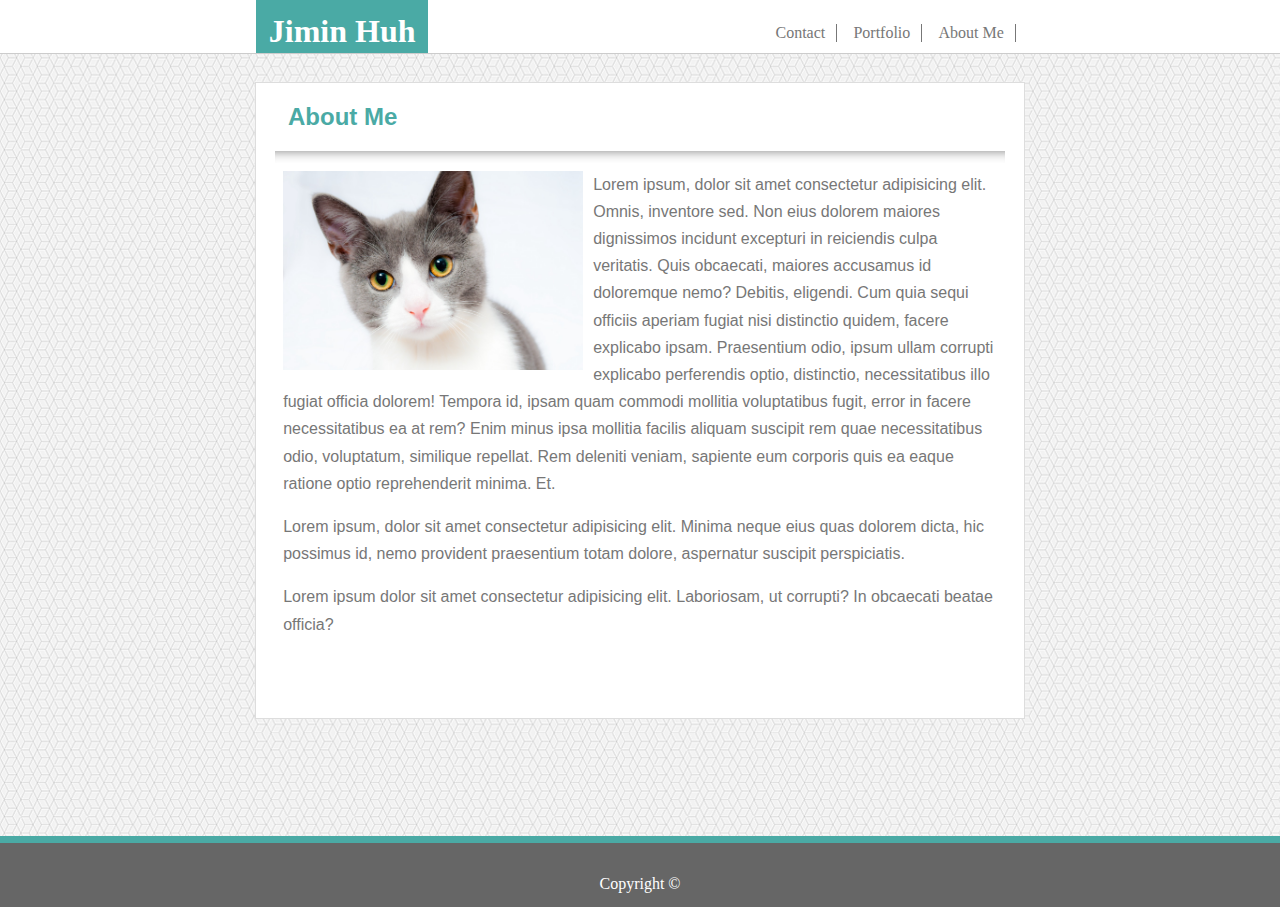
==== index.html @ 7348b09d "added bsic-portfolio to begin media queries" ====
<!DOCTYPE html>
<html lang="en">
<head>
    <meta charset="UTF-8">
    <meta name="viewport" content="width=device-width, initial-scale=1.0">
    <meta http-equiv="X-UA-Compatible" content="ie=edge">
    <link rel="stylesheet" href="assets/css/style.css">
    <title>Jimin Huh Portfolio</title>
</head>
<body>
    <div class="container">
        <header>
            <nav class="navbar">
                <div class="wrapper">
                    <h1>Jimin Huh</h1>
                    <ul>
                        <li><a href="index.html">About Me</a></li>
                        <li><a href="portfolio.html">Portfolio</a></li>
                        <li><a href="contact.html">Contact</a></li>
                    </ul>
                </div>
            </nav>
        </header>

        <section class="about-me">
            <h2>About Me</h2>
            <hr>
            <div class="image-wrap">
                <img src="assets/images/profilepicture.jpg" alt="my profile picture">
                <p>Lorem ipsum, dolor sit amet consectetur adipisicing elit. Omnis, inventore sed. Non eius dolorem maiores dignissimos incidunt excepturi in reiciendis culpa veritatis. Quis obcaecati, maiores accusamus id doloremque nemo? Debitis, eligendi. Cum quia sequi officiis aperiam fugiat nisi distinctio quidem, facere explicabo ipsam. Praesentium odio, ipsum ullam corrupti explicabo perferendis optio, distinctio, necessitatibus illo fugiat officia dolorem! Tempora id, ipsam quam commodi mollitia voluptatibus fugit, error in facere necessitatibus ea at rem? Enim minus ipsa mollitia facilis aliquam suscipit rem quae necessitatibus odio, voluptatum, similique repellat. Rem deleniti veniam, sapiente eum corporis quis ea eaque ratione optio reprehenderit minima. Et.</p>
            </div>
            <div class="bottom-paragraphs">
                <p>Lorem ipsum, dolor sit amet consectetur adipisicing elit. Minima neque eius quas dolorem dicta, hic possimus id, nemo provident praesentium totam dolore, aspernatur suscipit perspiciatis.</p>
                <p>Lorem ipsum dolor sit amet consectetur adipisicing elit. Laboriosam, ut corrupti? In obcaecati beatae officia?</p>
            </div>
        </section>
    </div>

    <footer>
        <p>Copyright &copy;</p>
    </footer>

</body>
</html>
---- assets/css/style.css ----
html {
    height: 100%;
}

body {
    background-image: url("../../assets/images/qbkls.png");
    margin: 0;
    height: 100vh;
}

.wrapper {
    width: 60%;
    margin: 0 auto;
}

.container {
    display: flex;
    flex-direction: column;
    flex: 1;
    min-height: calc(100vh - 4rem);
}

/* Fonts */
header {
    font-family: Georgia, 'Times New Roman', Times, serif;
}
section {
    font-family: Arial, Helvetica, sans-serif;
    color: #777;
}

/* Nav Bar */
.navbar {
    height: 3.3rem;
    background-color: #fff;
    width: 100%;
    margin: 0;
    padding: 0;
    overflow: hidden;
    border-bottom: 1px solid #ccc;
}

.navbar h1 {
    float: left;
    margin: 0;
    padding: 0.8rem;
    background-color: #4aaaa5;
    color: #fff;

}

.navbar ul {
    float: right;
    list-style-type: none;
}

.navbar li {
    float: right;
    margin: 0.5rem;
    border-right: 1px solid #777;
    padding-right: 0.7rem;
}

.navbar a {
    text-decoration: none;
    color: #777;
}

.navbar a:hover {
    color: #DA6A3D;
}

/* About Me*/

.about-me {
   width: 60%; 
   background: #fff;
   margin: 28px auto;
   padding-bottom: 4rem;
   border: 0.7px solid #ddd;
   overflow: auto;
   clear: both;
   
}
.about-me p {
    line-height: 1.7em;
    padding-left: 1.7rem;
    padding-right: 1.7rem;
    margin-top: 0;

}

.image-wrap img {
    float: left;
    margin-right: 10px;
}

.about-me h2 {
    color: #4aaaa5;
    padding-left: 2rem;
}

/* Contact Page */

.contact-form {
    background-color: #fff;
    width: 60%;
    height: 50%;
    margin: 2rem auto;
    padding: 0.7rem;
    border: 0.7px solid #ddd;
}

.contact-form hr {
    margin-left: 12px;
}


#contact-info,
.contact-form h2 {
    padding-left: 0.7rem;
}

#contact-info input {
    width: 95%;
    margin: 0.4rem 0px 1rem 0px;
    height: 24px;
}

#contact-info textarea {
    resize: none;
    height: 140px;
    width: 95%;
    margin: 0.4rem 0 1rem 0;
}

#contact-info #submitBtn {
    background-color: #4aaaa5;
    border: none;
    color: #fff;
    padding: 0.6rem 0.8rem;
}

/* Portfolio */
.portfolio {
    width: 60%;
    margin: 10px auto 30px;
    background-color: #fff;
    padding-left: 20px;

}

.portfolio-images img{
    height: 200px;
    width: 250px;
    margin-right: 50px;
    margin-bottom: 20px;
}


.first-row,
.second-row,
.third-row {
    float: left;
    position: relative;
}

.text-1,
.text-2,
.text-3,
.text-4,
.text-5 {
    color: #fff;
    background-color: #4aaaa5;
    width: 250px;
    height: 40px;
    text-align: center;
    padding-top: 30px;
    font-size: 1.2rem;
}


.text-1,
.text-3,
.text-5 {
    position: absolute;
    top: 100px;
    left: 0px;

}

.text-2,
.text-4 {
    position: absolute;
    right: 50px;
    bottom: 20px;
}

.portfolio hr {
    margin-left: 0;
}



/* Footer*/
footer {
    color: #fff;
    text-align: center;
    background-color: #666;
    margin: 0;
    width: 100%;
    height: 4rem;
    border-top: 7px solid #4aaaa5;
    position: relative;
}

footer p {
    margin: 0;
    padding-top: 2rem;
}

/* Images */

.image-wrap img {
    max-width: 300px;
    max-height: 300px;
    width: auto;
    height: auto;
    padding-left: 1.7rem;
}

/* Horizontal Lines */

hr {
    height: 12px;
    border: 0;
    box-shadow: inset 0 12px 12px -12px rgba(0, 0, 0, 0.5);
    width: 95%;
}


/* Media Query */
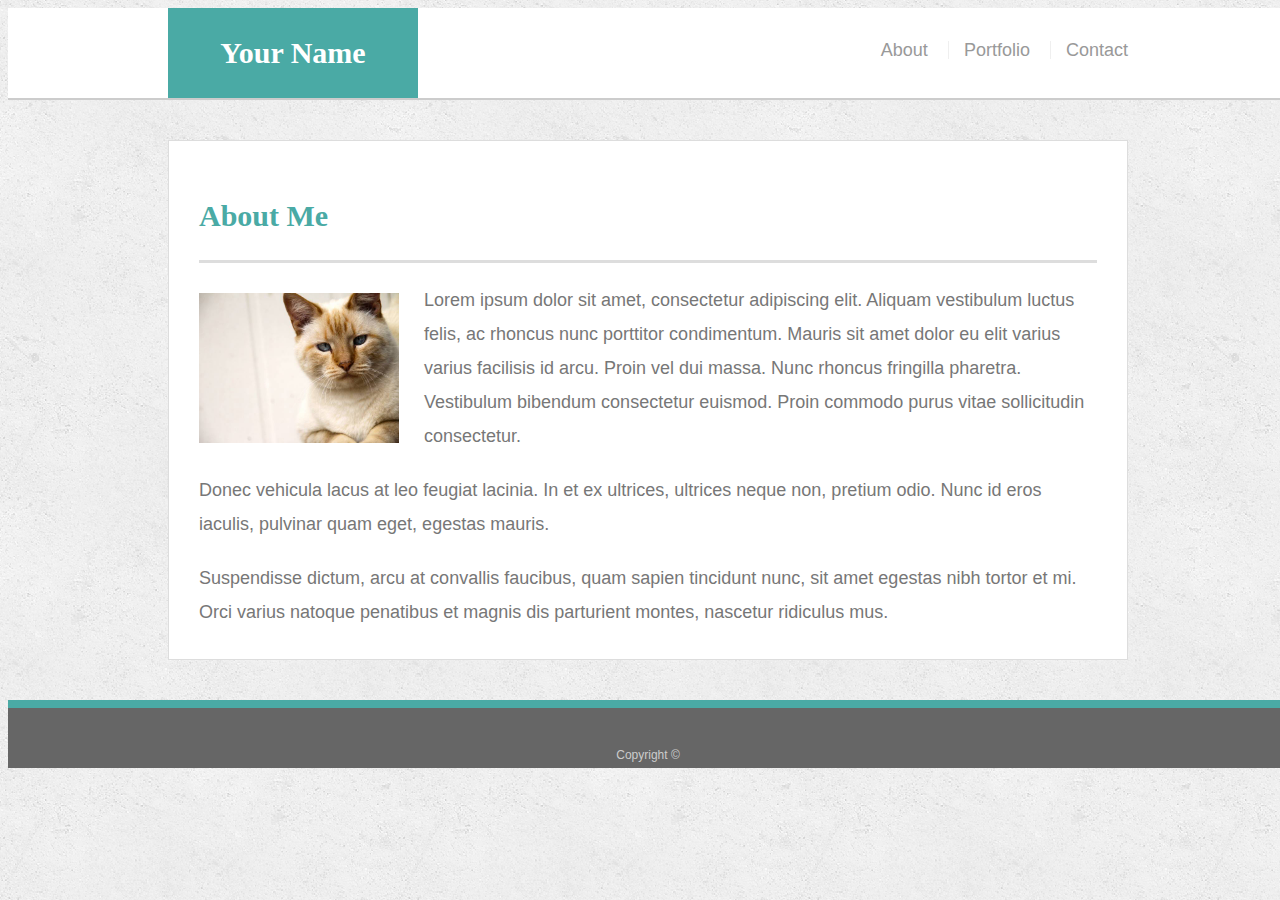
==== commit 703d5687: "added boilerplate, and added 3 media queries per size. draft 1." ====
--- a/index.html
+++ b/index.html
@@ -1,44 +1,49 @@
-<!DOCTYPE html>
-<html lang="en">
+<!doctype html>
+<html lang="en-us">
+
 <head>
-    <meta charset="UTF-8">
-    <meta name="viewport" content="width=device-width, initial-scale=1.0">
-    <meta http-equiv="X-UA-Compatible" content="ie=edge">
-    <link rel="stylesheet" href="assets/css/style.css">
-    <title>Jimin Huh Portfolio</title>
+  <meta charset="UTF-8">
+  <meta name="viewport" content="width=device-width, initial-scale=1.0">
+  <meta http-equiv="X-UA-Compatible" content="ie=edge">
+  <title>About | Your Name</title>
+  <link rel="stylesheet" type="text/css" href="assets/css/style.css">
 </head>
+
 <body>
+
+  <header id="masthead">
     <div class="container">
-        <header>
-            <nav class="navbar">
-                <div class="wrapper">
-                    <h1>Jimin Huh</h1>
-                    <ul>
-                        <li><a href="index.html">About Me</a></li>
-                        <li><a href="portfolio.html">Portfolio</a></li>
-                        <li><a href="contact.html">Contact</a></li>
-                    </ul>
-                </div>
-            </nav>
-        </header>
+      <a href="index.html" id="logo">Your Name</a>
+      <nav>
+        <a href="index.html">About</a>
+        <a href="portfolio.html">Portfolio</a>
+        <a href="contact.html">Contact</a>
+      </nav>
+    </div>
+  </header>
 
-        <section class="about-me">
-            <h2>About Me</h2>
-            <hr>
-            <div class="image-wrap">
-                <img src="assets/images/profilepicture.jpg" alt="my profile picture">
-                <p>Lorem ipsum, dolor sit amet consectetur adipisicing elit. Omnis, inventore sed. Non eius dolorem maiores dignissimos incidunt excepturi in reiciendis culpa veritatis. Quis obcaecati, maiores accusamus id doloremque nemo? Debitis, eligendi. Cum quia sequi officiis aperiam fugiat nisi distinctio quidem, facere explicabo ipsam. Praesentium odio, ipsum ullam corrupti explicabo perferendis optio, distinctio, necessitatibus illo fugiat officia dolorem! Tempora id, ipsam quam commodi mollitia voluptatibus fugit, error in facere necessitatibus ea at rem? Enim minus ipsa mollitia facilis aliquam suscipit rem quae necessitatibus odio, voluptatum, similique repellat. Rem deleniti veniam, sapiente eum corporis quis ea eaque ratione optio reprehenderit minima. Et.</p>
-            </div>
-            <div class="bottom-paragraphs">
-                <p>Lorem ipsum, dolor sit amet consectetur adipisicing elit. Minima neque eius quas dolorem dicta, hic possimus id, nemo provident praesentium totam dolore, aspernatur suscipit perspiciatis.</p>
-                <p>Lorem ipsum dolor sit amet consectetur adipisicing elit. Laboriosam, ut corrupti? In obcaecati beatae officia?</p>
-            </div>
-        </section>
+  <div id="main-container" class="container">
+    <section class="main-section" id="aboutme">
+      <h1>About Me</h1>
+
+      <img src="assets/images/cat.jpg" class="auth-image" alt="Your Name">
+
+      <p>Lorem ipsum dolor sit amet, consectetur adipiscing elit. Aliquam vestibulum luctus felis, ac rhoncus nunc porttitor condimentum. Mauris sit amet dolor eu elit varius varius facilisis id arcu. Proin vel dui massa. Nunc rhoncus fringilla pharetra. Vestibulum bibendum consectetur euismod. Proin commodo purus vitae sollicitudin consectetur.</p>
+
+      <p>Donec vehicula lacus at leo feugiat lacinia. In et ex ultrices, ultrices neque non, pretium odio. Nunc id eros iaculis, pulvinar quam eget, egestas mauris.</p>
+
+      <p>Suspendisse dictum, arcu at convallis faucibus, quam sapien tincidunt nunc, sit amet egestas nibh tortor et mi. Orci varius natoque penatibus et magnis dis parturient montes, nascetur ridiculus mus.</p>
+
+    </section>
+
+  </div>
+
+  <footer>
+    <div class="container">
+      Copyright &copy; 
     </div>
+  </footer>
+</body>
 
-    <footer>
-        <p>Copyright &copy;</p>
-    </footer>
+</html>
 
-</body>
-</html>--- a/assets/css/style.css
+++ b/assets/css/style.css
@@ -1,243 +1,307 @@
 html {
+  width: 100%;
+}
+
+body {
+  width: 100%;
+  font-family: Arial, "Helvetica Neue", Helvetica, sans-serif;
+  font-size: 18px;
+  line-height: 34px;
+  color: #777777;
+  background: url("../images/concrete_seamless.png");
+}
+
+* {
+  box-sizing: border-box;
+}
+
+/* general */
+
+.container {
+  width: 100%;
+  max-width: 960px;
+  margin: 0 auto;
+  clear: both;
+}
+
+h1,
+h2,
+h3,
+p {
+  margin-bottom: 20px;
+}
+
+p:last-child {
+  margin-bottom: 0;
+}
+
+h1,
+h2,
+h3 {
+  font-family: Georgia, Times, "Times New Roman", serif;
+  font-weight: 700;
+  color: #4aaaa5;
+}
+
+h1 {
+  padding-bottom: 20px;
+  font-size: 30px;
+  line-height: 49px;
+  border-bottom: 3px solid #dddddd;
+}
+
+h2,
+h3 {
+  font-size: 22px;
+}
+
+/* header */
+
+#masthead {
+  position: relative;
+  z-index: 99;
+  width: 100%;
+  margin: 0;
+  overflow: auto;
+  color: #ffffff;
+  background: #ffffff;
+  border-bottom: 2px solid #cccccc;
+}
+
+#logo {
+  float: left;
+  width: 250px;
+  height: 90px;
+  font-family: Georgia, Times, "Times New Roman", serif;
+  font-size: 30px;
+  font-weight: 700;
+  line-height: 90px;
+  color: #ffffff;
+  text-align: center;
+  text-decoration: none;
+  background: #4aaaa5;
+}
+
+nav {
+  float: right;
+  margin-top: 25px;
+}
+
+nav a {
+  display: inline-block;
+  padding-left: 15px;
+  margin-left: 15px;
+  line-height: 18px;
+  color: #999;
+  text-decoration: none;
+  border-left: 1px solid #efefef;
+}
+
+nav a:first-child {
+  border-left: 0 none;
+}
+
+/* footer */
+
+footer {
+  width: 100%;
+  padding: 30px 0;
+  clear: both;
+  font-size: 12px;
+  color: #ffffff;
+  color: #cccccc;
+  text-align: center;
+  background: #666666;
+  border-top: 8px solid #4aaaa5;
+  height: 50px;
+}
+
+h3, h2 {
+  padding-bottom: 20px;
+  margin-bottom: 15px;
+  line-height: 22px;
+  border-bottom: 2px solid #eeeeee;
+}
+
+/* main */
+
+#main-container {
+  padding-top: 40px;
+  min-height: 100%;
+}
+
+.main-section {
+  float: left;
+  width: 100%;
+  max-width: 960px;
+  padding: 30px;
+  margin: 0 0 40px;
+  background: #ffffff;
+  border: 1px solid #dddddd;
+}
+
+/* portfolio page */
+
+.work {
+  position: relative;
+  float: left;
+  width: 274px;
+  margin: 20px 0 25px;
+  overflow: auto;
+}
+
+.work:nth-child(even) {
+  margin-right: 40px;
+}
+
+.work img {
+  width: 100%;
+  border: 0 none;
+  opacity: 0.8;
+}
+
+.work h3 {
+  position: absolute;
+  bottom: 20px;
+  width: 100%;
+  padding: 15px;
+  margin-bottom: 0;
+  font-weight: 300;
+  line-height: 30px;
+  color: #ffffff;
+  text-align: center;
+  background: #4aaaa5;
+  border-bottom: 0;
+}
+
+.auth-image {
+  float: left;
+  width: 200px;
+  height: auto;
+  margin-top: 10px;
+  margin-right: 25px;
+}
+
+/* contact page */
+
+#contact-form ul {
+  margin-bottom: 20px;
+}
+
+#contact-form li {
+  margin-bottom: 10px;
+  list-style: none;
+}
+
+label,
+input[type=text],
+input[type=email],
+textarea {
+  display: block;
+  width: 100%;
+}
+
+input[type=text],
+input[type=email],
+textarea {
+  height: 35px;
+  padding: 0 10px;
+  font-size: 14px;
+  border: 1px solid #dddddd;
+}
+
+textarea {
+  height: 200px;
+}
+
+input[type=submit] {
+  padding: 10px 30px;
+  font-size: 18px;
+  color: #ffffff;
+  cursor: pointer;
+  background: #4aaaa5;
+  border: 0 none;
+}
+
+/* Media Queries */
+
+@media (max-width: 980px) {
+  nav {
+    padding-right: 20px;
+  }
+
+  /* About Me Page */
+
+  #main-container {
+    width: 70%;
+    margin-left: 7px;
+
+  }
+
+  #aboutme {
     height: 100%;
-}
-
-body {
-    background-image: url("../../assets/images/qbkls.png");
-    margin: 0;
-    height: 100vh;
-}
-
-.wrapper {
-    width: 60%;
+    overflow: hidden;
+  }
+
+  /* Contact */
+  #contact-form ul {
+    padding-left: 0;
+  }
+
+  .work {
+    width: 45%;
+  }
+}
+
+@media (max-width: 768px) {
+  #main-container {
+    width: 95%;
     margin: 0 auto;
-}
-
-.container {
-    display: flex;
-    flex-direction: column;
-    flex: 1;
-    min-height: calc(100vh - 4rem);
-}
-
-/* Fonts */
-header {
-    font-family: Georgia, 'Times New Roman', Times, serif;
-}
-section {
-    font-family: Arial, Helvetica, sans-serif;
-    color: #777;
-}
-
-/* Nav Bar */
-.navbar {
-    height: 3.3rem;
-    background-color: #fff;
+  }
+
+   /*About Me*/
+  #aboutme {
+    height: 100%;
+  }
+
+  .work {
+    width: 45%;
+  }
+
+}
+
+@media (max-width: 640px) {
+  /* Navbar */
+  #logo {
     width: 100%;
-    margin: 0;
-    padding: 0;
-    overflow: hidden;
-    border-bottom: 1px solid #ccc;
-}
-
-.navbar h1 {
-    float: left;
-    margin: 0;
-    padding: 0.8rem;
-    background-color: #4aaaa5;
-    color: #fff;
-
-}
-
-.navbar ul {
-    float: right;
-    list-style-type: none;
-}
-
-.navbar li {
-    float: right;
-    margin: 0.5rem;
-    border-right: 1px solid #777;
-    padding-right: 0.7rem;
-}
-
-.navbar a {
-    text-decoration: none;
-    color: #777;
-}
-
-.navbar a:hover {
-    color: #DA6A3D;
-}
-
-/* About Me*/
-
-.about-me {
-   width: 60%; 
-   background: #fff;
-   margin: 28px auto;
-   padding-bottom: 4rem;
-   border: 0.7px solid #ddd;
-   overflow: auto;
-   clear: both;
-   
-}
-.about-me p {
-    line-height: 1.7em;
-    padding-left: 1.7rem;
-    padding-right: 1.7rem;
-    margin-top: 0;
-
-}
-
-.image-wrap img {
-    float: left;
-    margin-right: 10px;
-}
-
-.about-me h2 {
-    color: #4aaaa5;
-    padding-left: 2rem;
-}
-
-/* Contact Page */
-
-.contact-form {
-    background-color: #fff;
-    width: 60%;
-    height: 50%;
-    margin: 2rem auto;
-    padding: 0.7rem;
-    border: 0.7px solid #ddd;
-}
-
-.contact-form hr {
-    margin-left: 12px;
-}
-
-
-#contact-info,
-.contact-form h2 {
-    padding-left: 0.7rem;
-}
-
-#contact-info input {
+  }
+
+  nav {
+    width: 100%;
+    text-align: center;
+  }
+
+  #main-container {
+    width: 90%;
+    margin: 0 auto;
+  }
+
+  #aboutme {
+    margin: 0 auto;
     width: 95%;
-    margin: 0.4rem 0px 1rem 0px;
-    height: 24px;
-}
-
-#contact-info textarea {
-    resize: none;
-    height: 140px;
+    height: 100%;
+
+  }
+
+  .auth-image {
     width: 95%;
-    margin: 0.4rem 0 1rem 0;
-}
-
-#contact-info #submitBtn {
-    background-color: #4aaaa5;
-    border: none;
-    color: #fff;
-    padding: 0.6rem 0.8rem;
-}
-
-/* Portfolio */
-.portfolio {
-    width: 60%;
-    margin: 10px auto 30px;
-    background-color: #fff;
-    padding-left: 20px;
-
-}
-
-.portfolio-images img{
-    height: 200px;
-    width: 250px;
-    margin-right: 50px;
-    margin-bottom: 20px;
-}
-
-
-.first-row,
-.second-row,
-.third-row {
-    float: left;
-    position: relative;
-}
-
-.text-1,
-.text-2,
-.text-3,
-.text-4,
-.text-5 {
-    color: #fff;
-    background-color: #4aaaa5;
-    width: 250px;
-    height: 40px;
-    text-align: center;
-    padding-top: 30px;
-    font-size: 1.2rem;
-}
-
-
-.text-1,
-.text-3,
-.text-5 {
-    position: absolute;
-    top: 100px;
-    left: 0px;
-
-}
-
-.text-2,
-.text-4 {
-    position: absolute;
-    right: 50px;
-    bottom: 20px;
-}
-
-.portfolio hr {
-    margin-left: 0;
-}
-
-
-
-/* Footer*/
-footer {
-    color: #fff;
-    text-align: center;
-    background-color: #666;
-    margin: 0;
+  }
+
+  footer {
     width: 100%;
-    height: 4rem;
-    border-top: 7px solid #4aaaa5;
-    position: relative;
-}
-
-footer p {
-    margin: 0;
-    padding-top: 2rem;
-}
-
-/* Images */
-
-.image-wrap img {
-    max-width: 300px;
-    max-height: 300px;
-    width: auto;
-    height: auto;
-    padding-left: 1.7rem;
-}
-
-/* Horizontal Lines */
-
-hr {
-    height: 12px;
-    border: 0;
-    box-shadow: inset 0 12px 12px -12px rgba(0, 0, 0, 0.5);
-    width: 95%;
-}
-
-
-/* Media Query */
-
+  }
+
+  .work {
+    width: 100%;
+  }
+}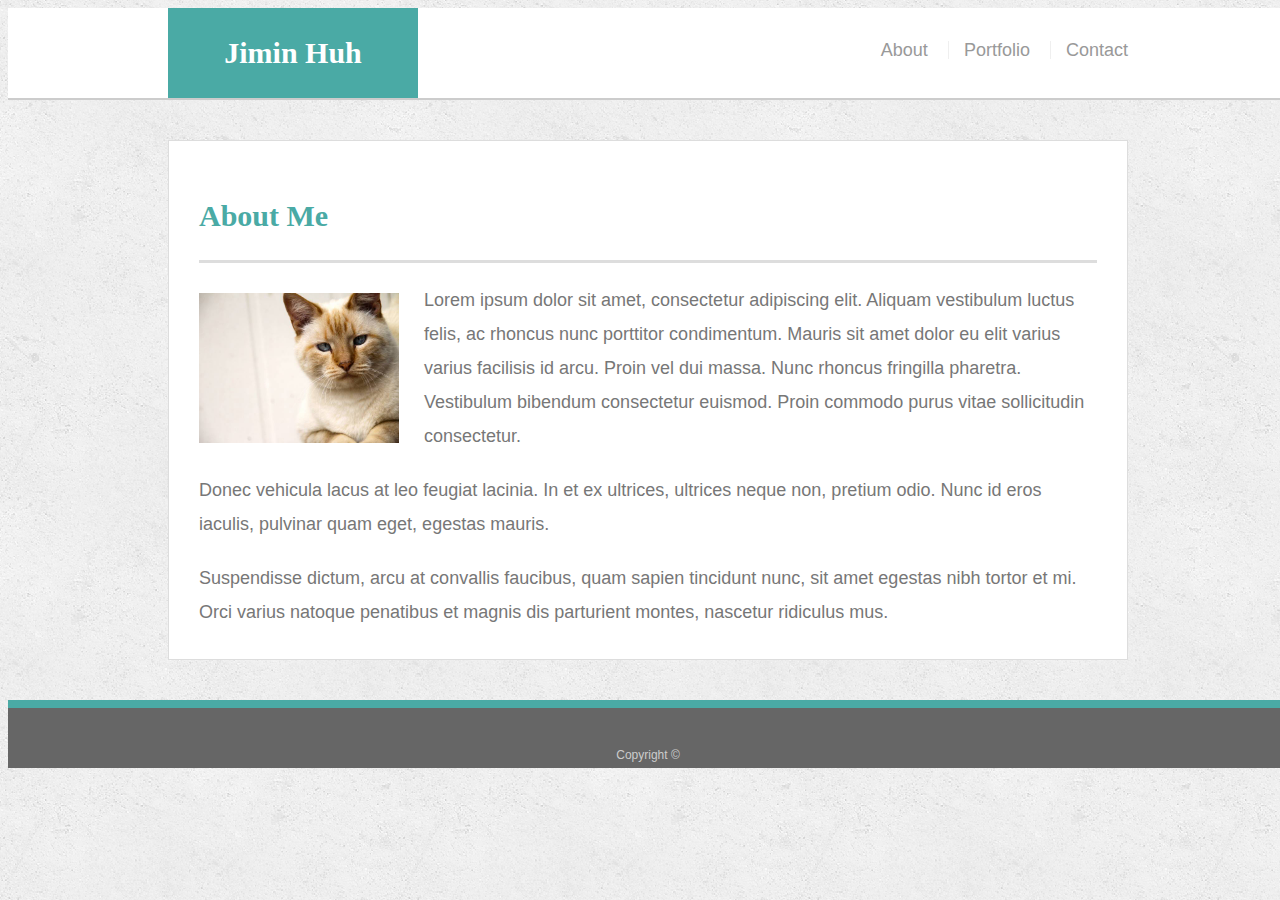
==== commit b5ba060e: "added name into the navbar" ====
--- a/index.html
+++ b/index.html
@@ -13,7 +13,7 @@
 
   <header id="masthead">
     <div class="container">
-      <a href="index.html" id="logo">Your Name</a>
+      <a href="index.html" id="logo">Jimin Huh</a>
       <nav>
         <a href="index.html">About</a>
         <a href="portfolio.html">Portfolio</a>
